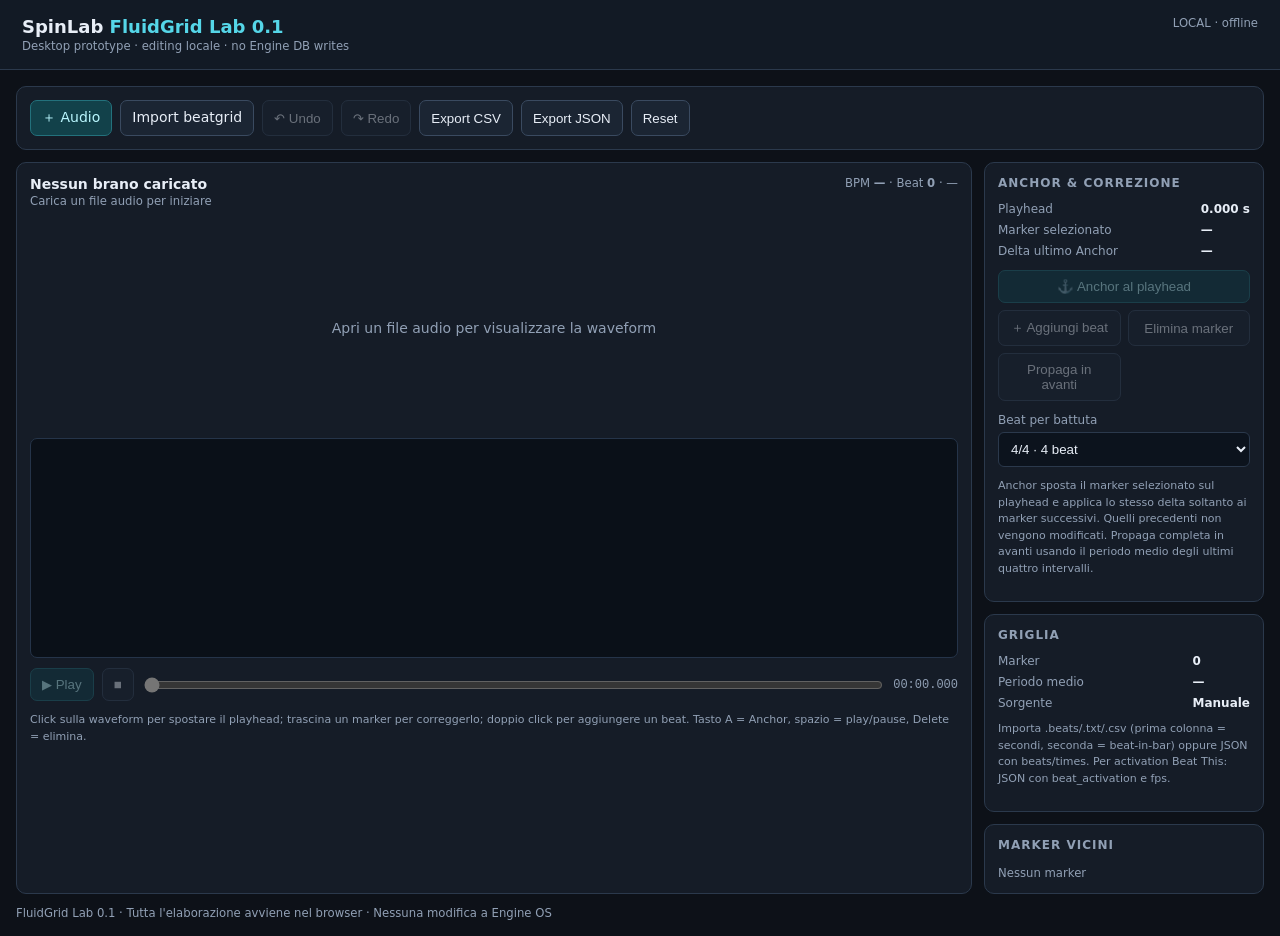
==== tools/fluidgrid-lab/index.html @ c0d06d0c "feat: add FluidGrid Lab 0.1 desktop prototype" ====
<!doctype html>
<html lang="it"><meta charset="utf-8"><meta name="viewport" content="width=device-width,initial-scale=1">
<title>SpinLab FluidGrid Lab 0.1</title>
<style>
:root{color-scheme:dark;font:14px system-ui;background:#0d1118;color:#e8eef7}*{box-sizing:border-box}body{margin:0}header{padding:16px 22px;background:#121a25;border-bottom:1px solid #2b394c;display:flex;justify-content:space-between}h1{font-size:18px;margin:0}h1 i{color:#55d6e8;font-style:normal}small,.muted{color:#91a0b5}main{max-width:1400px;margin:auto;padding:16px;display:grid;gap:12px}.bar,.panel{background:#151c27;border:1px solid #2b394c;border-radius:10px;padding:13px}.bar{display:flex;gap:8px;flex-wrap:wrap}.btn{background:#1b2533;border:1px solid #3a4a60;color:#e8eef7;border-radius:7px;padding:8px 11px;cursor:pointer}.btn.primary{background:#12414a;color:#baf7ff;border-color:#23717c}button:disabled{opacity:.4}input[type=file]{display:none}.layout{display:grid;grid-template-columns:minmax(0,1fr) 280px;gap:12px}.panel h2{font-size:12px;color:#91a0b5;text-transform:uppercase;letter-spacing:1px;margin:0 0 12px}.track{display:flex;justify-content:space-between;gap:10px;margin-bottom:10px}.track b{overflow:hidden;text-overflow:ellipsis;white-space:nowrap}canvas{width:100%;height:220px;display:block;background:#0a1018;border:1px solid #253449;border-radius:7px;touch-action:none}.empty{height:220px;display:grid;place-items:center;color:#91a0b5;text-align:center}.transport{display:flex;gap:8px;align-items:center;margin-top:10px}.transport input{flex:1}.time{font:12px monospace;color:#91a0b5}.side{display:grid;gap:12px;align-content:start}.kv{display:grid;grid-template-columns:1fr auto;gap:7px;color:#91a0b5;font-size:12px}.kv b{color:#e8eef7;font-variant-numeric:tabular-nums}.actions{display:grid;grid-template-columns:1fr 1fr;gap:7px;margin:12px 0}.wide{grid-column:1/-1}.field{display:grid;gap:5px;color:#91a0b5;font-size:12px;margin:9px 0}.field select{background:#0c131d;color:#e8eef7;border:1px solid #2b394c;padding:8px;border-radius:6px}.hint{font-size:11px;color:#91a0b5;line-height:1.5}.list{max-height:220px;overflow:auto}.row{display:grid;grid-template-columns:30px 1fr 35px;padding:6px;border-bottom:1px solid #263345;font:11px monospace;cursor:pointer}.row.active{background:#15333d;color:#baf7ff}.row em{color:#ffb454;font-style:normal}@media(max-width:850px){.layout{grid-template-columns:1fr}.side{grid-template-columns:1fr 1fr}.side section:last-child{grid-column:1/-1}}@media(max-width:560px){.side{grid-template-columns:1fr}}
</style>
<header><div><h1>SpinLab <i>FluidGrid Lab 0.1</i></h1><small>Desktop prototype · editing locale · no Engine DB writes</small></div><small>LOCAL · offline</small></header>
<main>
<div class="bar">
<label class="btn primary" for="audio">＋ Audio</label><input id="audio" type="file" accept="audio/*">
<label class="btn" for="grid">Import beatgrid</label><input id="grid" type="file" accept=".beats,.txt,.csv,.json">
<button class="btn" id="undo" disabled>↶ Undo</button><button class="btn" id="redo" disabled>↷ Redo</button>
<button class="btn" id="csv">Export CSV</button><button class="btn" id="json">Export JSON</button><button class="btn" id="reset">Reset</button>
</div>
<div class="layout">
<section class="panel">
<div class="track"><div><b id="name">Nessun brano caricato</b><br><small id="info">Carica un file audio per iniziare</small></div><small>BPM <b id="bpm">—</b> · Beat <b id="count">0</b> · <span id="duration">—</span></small></div>
<div id="empty" class="empty">Apri un file audio per visualizzare la waveform</div><canvas id="wave" hidden></canvas>
<div class="transport"><button class="btn primary" id="play" disabled>▶ Play</button><button class="btn" id="stop" disabled>■</button><input id="seek" type="range" min="0" max="1000" value="0" disabled><span class="time" id="clock">00:00.000</span></div>
<p class="hint">Click sulla waveform per spostare il playhead; trascina un marker per correggerlo; doppio click per aggiungere un beat. Tasto A = Anchor, spazio = play/pause, Delete = elimina.</p>
</section>
<aside class="side">
<section class="panel"><h2>Anchor & correzione</h2><div class="kv"><span>Playhead</span><b id="head">0.000 s</b><span>Marker selezionato</span><b id="selected">—</b><span>Delta ultimo Anchor</span><b id="delta">—</b></div>
<div class="actions"><button class="btn primary wide" id="anchor" disabled>⚓ Anchor al playhead</button><button class="btn" id="add" disabled>＋ Aggiungi beat</button><button class="btn" id="del" disabled>Elimina marker</button><button class="btn" id="prop" disabled>Propaga in avanti</button></div>
<label class="field">Beat per battuta<select id="meter"><option value="4">4/4 · 4 beat</option><option value="3">3/4 · 3 beat</option><option value="2">2/4 · 2 beat</option><option value="6">6/8 · 6 beat</option></select></label>
<p class="hint">Anchor sposta il marker selezionato sul playhead e applica lo stesso delta soltanto ai marker successivi. Quelli precedenti non vengono modificati. Propaga completa in avanti usando il periodo medio degli ultimi quattro intervalli.</p></section>
<section class="panel"><h2>Griglia</h2><div class="kv"><span>Marker</span><b id="n">0</b><span>Periodo medio</span><b id="period">—</b><span>Sorgente</span><b id="source">Manuale</b></div><p class="hint">Importa .beats/.txt/.csv (prima colonna = secondi, seconda = beat-in-bar) oppure JSON con beats/times. Per activation Beat This: JSON con beat_activation e fps.</p></section>
<section class="panel"><h2>Marker vicini</h2><div class="list" id="list"><small>Nessun marker</small></div></section>
</aside></div>
<small class="muted">FluidGrid Lab 0.1 · Tutta l'elaborazione avviene nel browser · Nessuna modifica a Engine OS</small>
</main>
<script>
(()=>{
const $=x=>document.getElementById(x),c=$('wave'),g=c.getContext('2d'),a=new Audio(),S={duration:0,beats:[],selected:-1,peaks:[],history:[],future:[],source:'Manuale',delta:null,drag:false};
const time=t=>{let m=Math.floor(t/60),s=(t%60).toFixed(3);return String(m).padStart(2,'0')+':'+s.padStart(6,'0')},copy=()=>S.beats.map(x=>({...x}));
function snap(){S.history.push(copy());if(S.history.length>80)S.history.shift();S.future=[];hist()}
function hist(){$('undo').disabled=!S.history.length;$('redo').disabled=!S.future.length}
function draw(){if(!S.duration)return;let w=c.clientWidth,h=220,d=window.devicePixelRatio||1;c.width=w*d;c.height=h*d;g.setTransform(d,0,0,d,0,0);g.fillStyle='#0a1018';g.fillRect(0,0,w,h);g.strokeStyle='#26384a';g.beginPath();g.moveTo(0,h/2);g.lineTo(w,h/2);g.stroke();if(S.peaks.length){let step=S.peaks.length/w;g.strokeStyle='#4eb7c5';g.beginPath();for(let x=0;x<w;x++){let p=S.peaks[Math.floor(x*step)]||[0,0];g.moveTo(x,h/2-p[0]*h*.42);g.lineTo(x,h/2+p[1]*h*.42)}g.stroke()}S.beats.forEach((b,i)=>{let x=b.time/S.duration*w;g.strokeStyle=i===S.selected?'#ffb454':b.bar===1?'#ff7373':'#57c6d6';g.lineWidth=i===S.selected?2:1;g.beginPath();g.moveTo(x,0);g.lineTo(x,h);g.stroke();g.fillStyle=g.strokeStyle;g.beginPath();g.moveTo(x-4,0);g.lineTo(x+4,0);g.lineTo(x,8);g.fill()});let x=(a.currentTime||0)/S.duration*w;g.strokeStyle='white';g.beginPath();g.moveTo(x,0);g.lineTo(x,h);g.stroke()}
function render(){draw();let n=S.beats.length; $('count').textContent=$('n').textContent=n;$('selected').textContent=S.beats[S.selected]?S.beats[S.selected].time.toFixed(3)+' s':'—';$('anchor').disabled=$('del').disabled=$('prop').disabled=S.selected<0;$('add').disabled=!S.duration;$('source').textContent=S.source;$('delta').textContent=S.delta===null?'—':(S.delta>=0?'+':'')+S.delta.toFixed(4)+' s';let ds=S.beats.slice(1).map((b,i)=>b.time-S.beats[i].time).filter(x=>x>0),p=ds.length?ds.reduce((x,y)=>x+y,0)/ds.length:0;$('period').textContent=p?p.toFixed(4)+' s':'—';$('bpm').textContent=p?(60/p).toFixed(2):'—';$('list').innerHTML='';if(!n)$('list').innerHTML='<small>Nessun marker</small>';else{let start=Math.max(0,S.selected-5);S.beats.slice(start,start+18).forEach((b,j)=>{let i=start+j,r=document.createElement('div');r.className='row'+(i===S.selected?' active':'');r.innerHTML='<span>'+(i+1)+'</span><span>'+b.time.toFixed(3)+' s</span><em>'+(b.bar||'')+'</em>';r.onclick=()=>{S.selected=i;render()};$('list').append(r)})}hist()}
function setGrid(arr,src){snap();S.beats=arr.filter(x=>Number.isFinite(x.time)&&x.time>=0&&(!S.duration||x.time<S.duration+.5)).sort((x,y)=>x.time-y.time).map((x,i)=>({time:x.time,bar:x.bar||i%Number($('meter').value)+1}));S.selected=S.beats.length?0:-1;S.source=src;render()}
function seek(t){a.currentTime=Math.max(0,Math.min(S.duration,t));$('seek').value=a.currentTime/S.duration*1000;$('clock').textContent=time(a.currentTime);$('head').textContent=a.currentTime.toFixed(3)+' s';draw()}
function nearest(t){let k=-1,d=Infinity;S.beats.forEach((b,i)=>{let z=Math.abs(b.time-t);if(z<d){d=z;k=i}});return k}
$('audio').onchange=async e=>{let f=e.target.files[0];if(!f)return;try{a.src=URL.createObjectURL(f);let ac=new(window.AudioContext||window.webkitAudioContext)(),buf=await ac.decodeAudioData(await f.arrayBuffer());S.duration=buf.duration;let v=buf.getChannelData(0),bins=Math.min(12000,Math.max(1000,Math.ceil(buf.duration*35))),step=Math.floor(v.length/bins);S.peaks=Array.from({length:bins},(_,i)=>{let lo=1,hi=-1;for(let j=i*step;j<Math.min(v.length,(i+1)*step);j++){lo=Math.min(lo,v[j]);hi=Math.max(hi,v[j])}return[Math.abs(lo),Math.abs(hi)]});$('name').textContent=f.name;$('info').textContent=buf.sampleRate+' Hz · '+buf.numberOfChannels+' canali · '+(f.size/1048576).toFixed(1)+' MB';$('duration').textContent=time(S.duration);$('empty').hidden=true;c.hidden=false;$('play').disabled=$('stop').disabled=$('seek').disabled=false;draw();render();ac.close()}catch(err){alert('Errore audio: '+err.message)}};
$('grid').onchange=async e=>{let f=e.target.files[0];if(!f)return;try{let t=await f.text(),arr=[],ext=f.name.split('.').pop().toLowerCase();if(ext==='json'){let j=JSON.parse(t);if(j.beats)arr=j.beats.map((b,i)=>typeof b==='number'?{time:b,bar:i%4+1}:{time:Number(b.time??b.seconds),bar:Number(b.bar??b.beat_in_bar)});else if(j.times)arr=j.times.map((x,i)=>({time:Number(x),bar:i%4+1}));else if(j.beat_activation||j.activations){let v=j.beat_activation||j.activations,fps=Number(j.fps||50),th=Number(j.threshold||.25);for(let i=1;i<v.length-1;i++)if(v[i]>=th&&v[i]>=v[i-1]&&v[i]>v[i+1])arr.push({time:i/fps,bar:1})}else throw Error('JSON non riconosciuto')}else for(let l of t.split(/\r?\n/)){let q=l.trim();if(!q||q[0]==='#')continue;let z=q.includes(';')?q.split(';'):q.includes(',')?q.split(','):q.split(/\s+/),n=Number(z[0]);if(Number.isFinite(n))arr.push({time:n,bar:Number(z[1])||arr.length%4+1})}if(!arr.length)throw Error('Nessun marker valido');setGrid(arr,ext==='json'?'Beat This':'Importata')}catch(err){alert('Import non riuscito: '+err.message)}};
$('play').onclick=()=>a.paused?(a.play(),$('play').textContent='Ⅱ Pause'):(a.pause(),$('play').textContent='▶ Play');$('stop').onclick=()=>{a.pause();$('play').textContent='▶ Play';seek(0)};$('seek').oninput=e=>seek(e.target.value/1000*S.duration);a.ontimeupdate=()=>{if(S.duration){$('seek').value=a.currentTime/S.duration*1000;$('clock').textContent=time(a.currentTime);$('head').textContent=a.currentTime.toFixed(3)+' s';draw()}};a.onended=()=>$('play').textContent='▶ Play';
$('anchor').onclick=()=>{if(S.selected<0)return;let d=a.currentTime-S.beats[S.selected].time;if(Math.abs(d)<1e-6)return;snap();for(let i=S.selected;i<S.beats.length;i++)S.beats[i].time=Math.max(0,S.beats[i].time+d);S.delta=d;render()};
$('add').onclick=()=>{snap();let i=S.beats.findIndex(x=>x.time>a.currentTime);if(i<0)i=S.beats.length;let n=Number($('meter').value),bar=i?S.beats[i-1].bar%n+1:1;S.beats.splice(i,0,{time:a.currentTime,bar});S.selected=i;render()};
$('del').onclick=()=>{snap();S.beats.splice(S.selected,1);S.selected=Math.min(S.selected,S.beats.length-1);render()};
$('prop').onclick=()=>{let i=S.selected,ds=[];for(let k=Math.max(1,i-4);k<=i;k++){if(S.beats[k]&&S.beats[k-1])ds.push(S.beats[k].time-S.beats[k-1].time)}let p=ds.filter(x=>x>.2&&x<2).reduce((x,y)=>x+y,0)/ds.filter(x=>x>.2&&x<2).length;if(!p||!Number.isFinite(p))return alert('Servono due marker vicini per stimare il periodo');snap();let t=S.beats[i].time,bar=S.beats[i].bar,n=Number($('meter').value);S.beats=S.beats.slice(0,i+1);while((t+=p)<S.duration){bar=bar%n+1;S.beats.push({time:t,bar})}render()};
$('undo').onclick=()=>{if(!S.history.length)return;S.future.push(copy());S.beats=S.history.pop();S.selected=Math.min(S.selected,S.beats.length-1);render()};$('redo').onclick=()=>{if(!S.future.length)return;S.history.push(copy());S.beats=S.future.pop();S.selected=Math.min(S.selected,S.beats.length-1);render()};
$('reset').onclick=()=>{if(S.beats.length&&confirm('Rimuovere tutti i marker?')){snap();S.beats=[];S.selected=-1;render()}};
function save(name,txt,type){let u=URL.createObjectURL(new Blob([txt],{type})),a1=document.createElement('a');a1.href=u;a1.download=name;a1.click();setTimeout(()=>URL.revokeObjectURL(u),1000)}
$('csv').onclick=()=>S.beats.length?save('fluidgrid.csv','time_s,beat_in_bar,beat_index\n'+S.beats.map((b,i)=>b.time.toFixed(6)+','+b.bar+','+(i+1)).join('\n'),'text/csv'):alert('Nessuna griglia');
$('json').onclick=()=>S.beats.length?save('fluidgrid-session.json',JSON.stringify({format:'spinlab-fluidgrid-0.1',audio:$('name').textContent,duration:S.duration,source:S.source,beats:S.beats.map((b,i)=>({...b,index:i+1}))},null,2),'application/json'):alert('Nessuna griglia');
c.onpointerdown=e=>{if(!S.duration)return;let r=c.getBoundingClientRect(),t=(e.clientX-r.left)/r.width*S.duration,i=nearest(t);if(i>=0&&Math.abs(S.beats[i].time-t)<Math.max(.12,S.duration/r.width*12)){snap();S.selected=i;S.drag=true;c.setPointerCapture(e.pointerId);render()}else seek(t)};
c.onpointermove=e=>{if(!S.drag)return;let r=c.getBoundingClientRect(),t=(e.clientX-r.left)/r.width*S.duration,i=S.selected,min=i?S.beats[i-1].time+.005:0,max=i<S.beats.length-1?S.beats[i+1].time-.005:S.duration;S.beats[i].time=Math.max(min,Math.min(max,t));render()};c.onpointerup=()=>{S.drag=false;render()};c.ondblclick=e=>{let r=c.getBoundingClientRect();seek((e.clientX-r.left)/r.width*S.duration);$('add').click()};
window.onresize=draw;window.onkeydown=e=>{if(['INPUT','SELECT','TEXTAREA'].includes(document.activeElement.tagName))return;if(e.code==='Space'){e.preventDefault();$('play').click()}if(e.key.toLowerCase()==='a'&&!$('anchor').disabled)$('anchor').click();if(e.key==='Delete'&&!$('del').disabled)$('del').click();if((e.ctrlKey||e.metaKey)&&e.key.toLowerCase()==='z'){$('undo').click()}if((e.ctrlKey||e.metaKey)&&e.key.toLowerCase()==='y')$('redo').click()};
})();
</script></html>
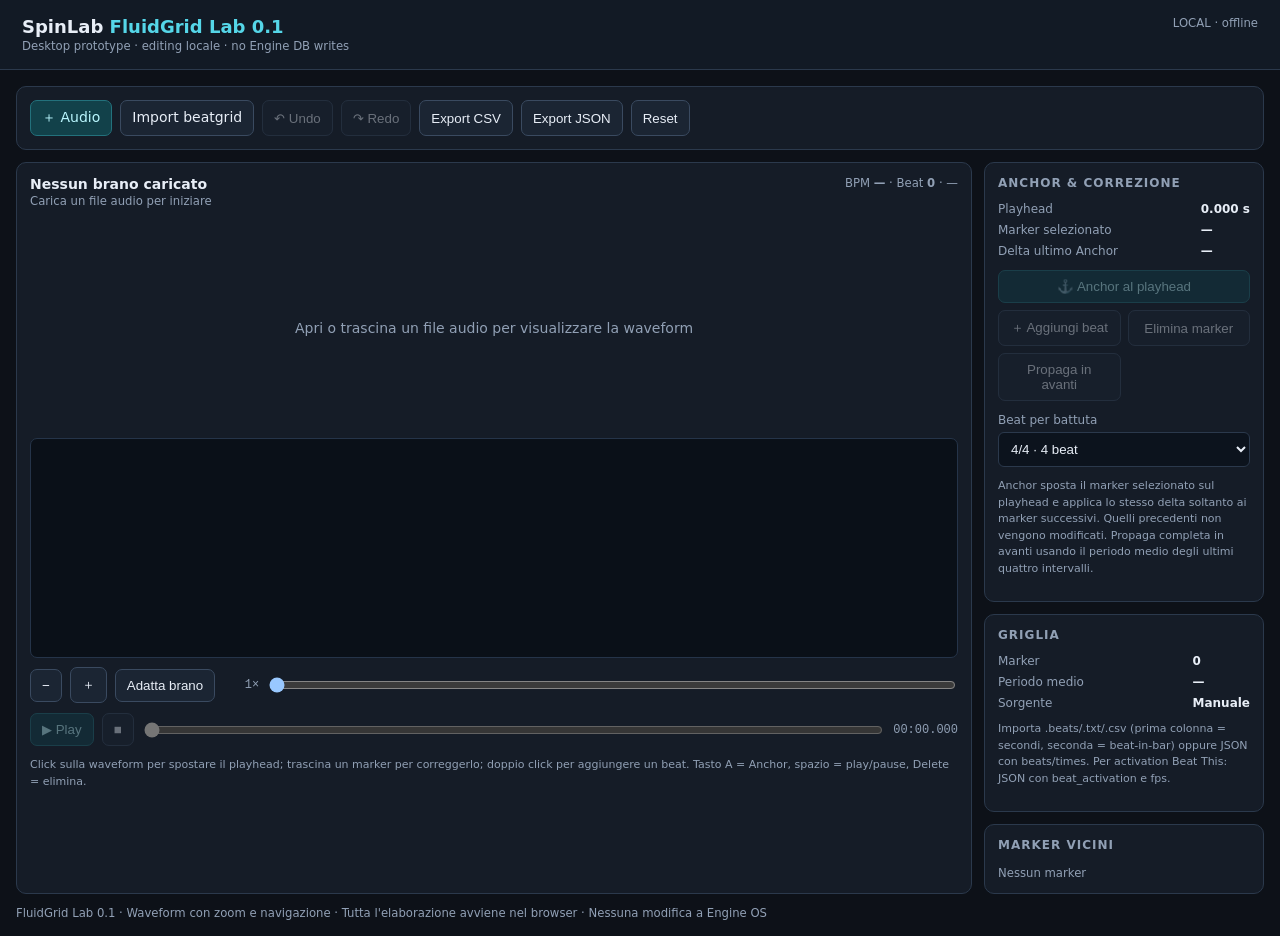
==== commit fe28e977: "feat: add animated playhead and waveform zoom navigation" ====
--- a/tools/fluidgrid-lab/index.html
+++ b/tools/fluidgrid-lab/index.html
@@ -2,7 +2,7 @@
 <html lang="it"><meta charset="utf-8"><meta name="viewport" content="width=device-width,initial-scale=1">
 <title>SpinLab FluidGrid Lab 0.1</title>
 <style>
-:root{color-scheme:dark;font:14px system-ui;background:#0d1118;color:#e8eef7}*{box-sizing:border-box}body{margin:0}header{padding:16px 22px;background:#121a25;border-bottom:1px solid #2b394c;display:flex;justify-content:space-between}h1{font-size:18px;margin:0}h1 i{color:#55d6e8;font-style:normal}small,.muted{color:#91a0b5}main{max-width:1400px;margin:auto;padding:16px;display:grid;gap:12px}.bar,.panel{background:#151c27;border:1px solid #2b394c;border-radius:10px;padding:13px}.bar{display:flex;gap:8px;flex-wrap:wrap}.btn{background:#1b2533;border:1px solid #3a4a60;color:#e8eef7;border-radius:7px;padding:8px 11px;cursor:pointer}.btn.primary{background:#12414a;color:#baf7ff;border-color:#23717c}button:disabled{opacity:.4}input[type=file]{display:none}.layout{display:grid;grid-template-columns:minmax(0,1fr) 280px;gap:12px}.panel h2{font-size:12px;color:#91a0b5;text-transform:uppercase;letter-spacing:1px;margin:0 0 12px}.track{display:flex;justify-content:space-between;gap:10px;margin-bottom:10px}.track b{overflow:hidden;text-overflow:ellipsis;white-space:nowrap}canvas{width:100%;height:220px;display:block;background:#0a1018;border:1px solid #253449;border-radius:7px;touch-action:none}.empty{height:220px;display:grid;place-items:center;color:#91a0b5;text-align:center}.transport{display:flex;gap:8px;align-items:center;margin-top:10px}.transport input{flex:1}.time{font:12px monospace;color:#91a0b5}.side{display:grid;gap:12px;align-content:start}.kv{display:grid;grid-template-columns:1fr auto;gap:7px;color:#91a0b5;font-size:12px}.kv b{color:#e8eef7;font-variant-numeric:tabular-nums}.actions{display:grid;grid-template-columns:1fr 1fr;gap:7px;margin:12px 0}.wide{grid-column:1/-1}.field{display:grid;gap:5px;color:#91a0b5;font-size:12px;margin:9px 0}.field select{background:#0c131d;color:#e8eef7;border:1px solid #2b394c;padding:8px;border-radius:6px}.hint{font-size:11px;color:#91a0b5;line-height:1.5}.list{max-height:220px;overflow:auto}.row{display:grid;grid-template-columns:30px 1fr 35px;padding:6px;border-bottom:1px solid #263345;font:11px monospace;cursor:pointer}.row.active{background:#15333d;color:#baf7ff}.row em{color:#ffb454;font-style:normal}@media(max-width:850px){.layout{grid-template-columns:1fr}.side{grid-template-columns:1fr 1fr}.side section:last-child{grid-column:1/-1}}@media(max-width:560px){.side{grid-template-columns:1fr}}
+:root{color-scheme:dark;font:14px system-ui;background:#0d1118;color:#e8eef7}*{box-sizing:border-box}body{margin:0}header{padding:16px 22px;background:#121a25;border-bottom:1px solid #2b394c;display:flex;justify-content:space-between}h1{font-size:18px;margin:0}h1 i{color:#55d6e8;font-style:normal}small,.muted{color:#91a0b5}main{max-width:1400px;margin:auto;padding:16px;display:grid;gap:12px}.bar,.panel{background:#151c27;border:1px solid #2b394c;border-radius:10px;padding:13px}.bar{display:flex;gap:8px;flex-wrap:wrap}.btn{background:#1b2533;border:1px solid #3a4a60;color:#e8eef7;border-radius:7px;padding:8px 11px;cursor:pointer}.btn.primary{background:#12414a;color:#baf7ff;border-color:#23717c}button:disabled{opacity:.4}input[type=file]{display:none}.layout{display:grid;grid-template-columns:minmax(0,1fr) 280px;gap:12px}.panel h2{font-size:12px;color:#91a0b5;text-transform:uppercase;letter-spacing:1px;margin:0 0 12px}.track{display:flex;justify-content:space-between;gap:10px;margin-bottom:10px}.track b{overflow:hidden;text-overflow:ellipsis;white-space:nowrap}canvas{width:100%;height:220px;display:block;background:#0a1018;border:1px solid #253449;border-radius:7px;touch-action:none}.empty{height:220px;display:grid;place-items:center;color:#91a0b5;text-align:center}.zoombar{display:flex;gap:8px;align-items:center;margin-top:9px}.zoombar input{flex:1;min-width:80px}.zoombar span{font:12px monospace;color:#91a0b5;min-width:36px;text-align:right}.transport{display:flex;gap:8px;align-items:center;margin-top:10px}.transport input{flex:1}.time{font:12px monospace;color:#91a0b5}.side{display:grid;gap:12px;align-content:start}.kv{display:grid;grid-template-columns:1fr auto;gap:7px;color:#91a0b5;font-size:12px}.kv b{color:#e8eef7;font-variant-numeric:tabular-nums}.actions{display:grid;grid-template-columns:1fr 1fr;gap:7px;margin:12px 0}.wide{grid-column:1/-1}.field{display:grid;gap:5px;color:#91a0b5;font-size:12px;margin:9px 0}.field select{background:#0c131d;color:#e8eef7;border:1px solid #2b394c;padding:8px;border-radius:6px}.hint{font-size:11px;color:#91a0b5;line-height:1.5}.list{max-height:220px;overflow:auto}.row{display:grid;grid-template-columns:30px 1fr 35px;padding:6px;border-bottom:1px solid #263345;font:11px monospace;cursor:pointer}.row.active{background:#15333d;color:#baf7ff}.row em{color:#ffb454;font-style:normal}@media(max-width:850px){.layout{grid-template-columns:1fr}.side{grid-template-columns:1fr 1fr}.side section:last-child{grid-column:1/-1}}@media(max-width:560px){.side{grid-template-columns:1fr}}
 </style>
 <header><div><h1>SpinLab <i>FluidGrid Lab 0.1</i></h1><small>Desktop prototype · editing locale · no Engine DB writes</small></div><small>LOCAL · offline</small></header>
 <main>
@@ -15,7 +15,7 @@
 <div class="layout">
 <section class="panel">
 <div class="track"><div><b id="name">Nessun brano caricato</b><br><small id="info">Carica un file audio per iniziare</small></div><small>BPM <b id="bpm">—</b> · Beat <b id="count">0</b> · <span id="duration">—</span></small></div>
-<div id="empty" class="empty">Apri un file audio per visualizzare la waveform</div><canvas id="wave" hidden></canvas>
+<div id="empty" class="empty">Apri o trascina un file audio per visualizzare la waveform</div><canvas id="wave" hidden></canvas><div class="zoombar" id="zoombar" hidden><button class="btn" id="zoomout" title="Riduci zoom">−</button><button class="btn" id="zoomin" title="Aumenta zoom">＋</button><button class="btn" id="fit">Adatta brano</button><span id="zoomlabel">1×</span><input id="pan" type="range" min="0" max="1000" value="0" aria-label="Scorri waveform"></div>
 <div class="transport"><button class="btn primary" id="play" disabled>▶ Play</button><button class="btn" id="stop" disabled>■</button><input id="seek" type="range" min="0" max="1000" value="0" disabled><span class="time" id="clock">00:00.000</span></div>
 <p class="hint">Click sulla waveform per spostare il playhead; trascina un marker per correggerlo; doppio click per aggiungere un beat. Tasto A = Anchor, spazio = play/pause, Delete = elimina.</p>
 </section>
@@ -27,22 +27,22 @@
 <section class="panel"><h2>Griglia</h2><div class="kv"><span>Marker</span><b id="n">0</b><span>Periodo medio</span><b id="period">—</b><span>Sorgente</span><b id="source">Manuale</b></div><p class="hint">Importa .beats/.txt/.csv (prima colonna = secondi, seconda = beat-in-bar) oppure JSON con beats/times. Per activation Beat This: JSON con beat_activation e fps.</p></section>
 <section class="panel"><h2>Marker vicini</h2><div class="list" id="list"><small>Nessun marker</small></div></section>
 </aside></div>
-<small class="muted">FluidGrid Lab 0.1 · Tutta l'elaborazione avviene nel browser · Nessuna modifica a Engine OS</small>
+<small class="muted">FluidGrid Lab 0.1 · Waveform con zoom e navigazione · Tutta l'elaborazione avviene nel browser · Nessuna modifica a Engine OS</small>
 </main>
 <script>
 (()=>{
-const $=x=>document.getElementById(x),c=$('wave'),g=c.getContext('2d'),a=new Audio(),S={duration:0,beats:[],selected:-1,peaks:[],history:[],future:[],source:'Manuale',delta:null,drag:false};
+const $=x=>document.getElementById(x),c=$('wave'),g=c.getContext('2d'),a=new Audio(),S={duration:0,beats:[],selected:-1,peaks:[],history:[],future:[],source:'Manuale',delta:null,drag:false,zoom:1,viewStart:0,raf:0};
 const time=t=>{let m=Math.floor(t/60),s=(t%60).toFixed(3);return String(m).padStart(2,'0')+':'+s.padStart(6,'0')},copy=()=>S.beats.map(x=>({...x}));
 function snap(){S.history.push(copy());if(S.history.length>80)S.history.shift();S.future=[];hist()}
 function hist(){$('undo').disabled=!S.history.length;$('redo').disabled=!S.future.length}
-function draw(){if(!S.duration)return;let w=c.clientWidth,h=220,d=window.devicePixelRatio||1;c.width=w*d;c.height=h*d;g.setTransform(d,0,0,d,0,0);g.fillStyle='#0a1018';g.fillRect(0,0,w,h);g.strokeStyle='#26384a';g.beginPath();g.moveTo(0,h/2);g.lineTo(w,h/2);g.stroke();if(S.peaks.length){let step=S.peaks.length/w;g.strokeStyle='#4eb7c5';g.beginPath();for(let x=0;x<w;x++){let p=S.peaks[Math.floor(x*step)]||[0,0];g.moveTo(x,h/2-p[0]*h*.42);g.lineTo(x,h/2+p[1]*h*.42)}g.stroke()}S.beats.forEach((b,i)=>{let x=b.time/S.duration*w;g.strokeStyle=i===S.selected?'#ffb454':b.bar===1?'#ff7373':'#57c6d6';g.lineWidth=i===S.selected?2:1;g.beginPath();g.moveTo(x,0);g.lineTo(x,h);g.stroke();g.fillStyle=g.strokeStyle;g.beginPath();g.moveTo(x-4,0);g.lineTo(x+4,0);g.lineTo(x,8);g.fill()});let x=(a.currentTime||0)/S.duration*w;g.strokeStyle='white';g.beginPath();g.moveTo(x,0);g.lineTo(x,h);g.stroke()}
+function viewSpan(){return S.duration/ S.zoom}function timeAtX(x){return S.viewStart+(x/c.clientWidth)*viewSpan()}function xAtTime(t){return ((t-S.viewStart)/viewSpan())*c.clientWidth}function updateZoom(){if(!S.duration)return;let span=viewSpan();S.viewStart=Math.max(0,Math.min(S.duration-span,S.viewStart));$('zoomlabel').textContent=S.zoom+'×';$('pan').max=Math.max(1,Math.round((S.duration-span)*1000));$('pan').value=Math.round(S.viewStart*1000);draw()}function setZoom(z,center){if(!S.duration)return;let oldSpan=viewSpan(),anchor=S.viewStart+oldSpan*(center??.5);S.zoom=Math.max(1,Math.min(32,z));let span=viewSpan();S.viewStart=Math.max(0,Math.min(S.duration-span,anchor-span*(center??.5)));updateZoom()}function draw(){if(!S.duration||c.hidden)return;let w=c.clientWidth,h=220,d=window.devicePixelRatio||1;c.width=w*d;c.height=h*d;g.setTransform(d,0,0,d,0,0);g.fillStyle='#0a1018';g.fillRect(0,0,w,h);g.strokeStyle='#26384a';g.beginPath();g.moveTo(0,h/2);g.lineTo(w,h/2);g.stroke();if(S.peaks.length){g.strokeStyle='#4eb7c5';g.beginPath();for(let x=0;x<w;x++){let t=timeAtX(x),idx=Math.max(0,Math.min(S.peaks.length-1,Math.floor(t/S.duration*S.peaks.length))),p=S.peaks[idx]||[0,0];g.moveTo(x,h/2-p[0]*h*.42);g.lineTo(x,h/2+p[1]*h*.42)}g.stroke()}S.beats.forEach((b,i)=>{let x=xAtTime(b.time);if(x<0||x>w)return;g.strokeStyle=i===S.selected?'#ffb454':b.bar===1?'#ff7373':'#57c6d6';g.lineWidth=i===S.selected?2:1;g.beginPath();g.moveTo(x,0);g.lineTo(x,h);g.stroke();g.fillStyle=g.strokeStyle;g.beginPath();g.moveTo(x-4,0);g.lineTo(x+4,0);g.lineTo(x,8);g.fill()});let x=xAtTime(a.currentTime||0);if(x>=0&&x<=w){g.strokeStyle='white';g.lineWidth=1.5;g.beginPath();g.moveTo(x,0);g.lineTo(x,h);g.stroke()}}
 function render(){draw();let n=S.beats.length; $('count').textContent=$('n').textContent=n;$('selected').textContent=S.beats[S.selected]?S.beats[S.selected].time.toFixed(3)+' s':'—';$('anchor').disabled=$('del').disabled=$('prop').disabled=S.selected<0;$('add').disabled=!S.duration;$('source').textContent=S.source;$('delta').textContent=S.delta===null?'—':(S.delta>=0?'+':'')+S.delta.toFixed(4)+' s';let ds=S.beats.slice(1).map((b,i)=>b.time-S.beats[i].time).filter(x=>x>0),p=ds.length?ds.reduce((x,y)=>x+y,0)/ds.length:0;$('period').textContent=p?p.toFixed(4)+' s':'—';$('bpm').textContent=p?(60/p).toFixed(2):'—';$('list').innerHTML='';if(!n)$('list').innerHTML='<small>Nessun marker</small>';else{let start=Math.max(0,S.selected-5);S.beats.slice(start,start+18).forEach((b,j)=>{let i=start+j,r=document.createElement('div');r.className='row'+(i===S.selected?' active':'');r.innerHTML='<span>'+(i+1)+'</span><span>'+b.time.toFixed(3)+' s</span><em>'+(b.bar||'')+'</em>';r.onclick=()=>{S.selected=i;render()};$('list').append(r)})}hist()}
 function setGrid(arr,src){snap();S.beats=arr.filter(x=>Number.isFinite(x.time)&&x.time>=0&&(!S.duration||x.time<S.duration+.5)).sort((x,y)=>x.time-y.time).map((x,i)=>({time:x.time,bar:x.bar||i%Number($('meter').value)+1}));S.selected=S.beats.length?0:-1;S.source=src;render()}
 function seek(t){a.currentTime=Math.max(0,Math.min(S.duration,t));$('seek').value=a.currentTime/S.duration*1000;$('clock').textContent=time(a.currentTime);$('head').textContent=a.currentTime.toFixed(3)+' s';draw()}
 function nearest(t){let k=-1,d=Infinity;S.beats.forEach((b,i)=>{let z=Math.abs(b.time-t);if(z<d){d=z;k=i}});return k}
-$('audio').onchange=async e=>{let f=e.target.files[0];if(!f)return;try{a.src=URL.createObjectURL(f);let ac=new(window.AudioContext||window.webkitAudioContext)(),buf=await ac.decodeAudioData(await f.arrayBuffer());S.duration=buf.duration;let v=buf.getChannelData(0),bins=Math.min(12000,Math.max(1000,Math.ceil(buf.duration*35))),step=Math.floor(v.length/bins);S.peaks=Array.from({length:bins},(_,i)=>{let lo=1,hi=-1;for(let j=i*step;j<Math.min(v.length,(i+1)*step);j++){lo=Math.min(lo,v[j]);hi=Math.max(hi,v[j])}return[Math.abs(lo),Math.abs(hi)]});$('name').textContent=f.name;$('info').textContent=buf.sampleRate+' Hz · '+buf.numberOfChannels+' canali · '+(f.size/1048576).toFixed(1)+' MB';$('duration').textContent=time(S.duration);$('empty').hidden=true;c.hidden=false;$('play').disabled=$('stop').disabled=$('seek').disabled=false;draw();render();ac.close()}catch(err){alert('Errore audio: '+err.message)}};
+async function loadAudio(f){if(!f)return;if(!f.type.startsWith('audio/')&&!/\\.(mp3|wav|flac|aiff?|m4a|aac|ogg|opus)$/i.test(f.name)){alert('Seleziona un file audio supportato.');return}try{a.pause();a.src=URL.createObjectURL(f);let ac=new(window.AudioContext||window.webkitAudioContext)(),buf=await ac.decodeAudioData(await f.arrayBuffer());S.duration=buf.duration;let v=buf.getChannelData(0),bins=Math.min(12000,Math.max(1000,Math.ceil(buf.duration*35))),step=Math.max(1,Math.floor(v.length/bins));S.peaks=Array.from({length:bins},(_,i)=>{let lo=1,hi=-1;for(let j=i*step;j<Math.min(v.length,(i+1)*step);j++){lo=Math.min(lo,v[j]);hi=Math.max(hi,v[j])}return[Math.abs(lo),Math.abs(hi)]});$('name').textContent=f.name;$('info').textContent=buf.sampleRate+' Hz · '+buf.numberOfChannels+' canali · '+(f.size/1048576).toFixed(1)+' MB';$('duration').textContent=time(S.duration);$('empty').hidden=true;c.hidden=false;$('zoombar').hidden=false;S.zoom=1;S.viewStart=0;$('play').disabled=$('stop').disabled=$('seek').disabled=false;S.beats=[];S.selected=-1;S.history=[];S.future=[];S.source='Manuale';render();seek(0);updateZoom();ac.close()}catch(err){alert('Errore audio: '+err.message)}};\n$('audio').onchange=e=>loadAudio(e.target.files[0]);\nconst dropTargets=[$('empty'),c,document.querySelector('.track'),document.querySelector('main')];dropTargets.forEach(el=>{el.addEventListener('dragover',e=>{e.preventDefault();e.dataTransfer.dropEffect='copy';$('empty').style.outline='2px dashed #55d6e8'});el.addEventListener('dragleave',()=>{$('empty').style.outline='none'});el.addEventListener('drop',e=>{e.preventDefault();e.stopPropagation();$('empty').style.outline='none';let f=[...e.dataTransfer.files].find(x=>x.type.startsWith('audio/')||/\\.(mp3|wav|flac|aiff?|m4a|aac|ogg|opus)$/i.test(x.name));if(f)loadAudio(f);else alert('Trascina un file audio supportato.');})});\ndocument.addEventListener('dragover',e=>e.preventDefault());document.addEventListener('drop',e=>e.preventDefault());
 $('grid').onchange=async e=>{let f=e.target.files[0];if(!f)return;try{let t=await f.text(),arr=[],ext=f.name.split('.').pop().toLowerCase();if(ext==='json'){let j=JSON.parse(t);if(j.beats)arr=j.beats.map((b,i)=>typeof b==='number'?{time:b,bar:i%4+1}:{time:Number(b.time??b.seconds),bar:Number(b.bar??b.beat_in_bar)});else if(j.times)arr=j.times.map((x,i)=>({time:Number(x),bar:i%4+1}));else if(j.beat_activation||j.activations){let v=j.beat_activation||j.activations,fps=Number(j.fps||50),th=Number(j.threshold||.25);for(let i=1;i<v.length-1;i++)if(v[i]>=th&&v[i]>=v[i-1]&&v[i]>v[i+1])arr.push({time:i/fps,bar:1})}else throw Error('JSON non riconosciuto')}else for(let l of t.split(/\r?\n/)){let q=l.trim();if(!q||q[0]==='#')continue;let z=q.includes(';')?q.split(';'):q.includes(',')?q.split(','):q.split(/\s+/),n=Number(z[0]);if(Number.isFinite(n))arr.push({time:n,bar:Number(z[1])||arr.length%4+1})}if(!arr.length)throw Error('Nessun marker valido');setGrid(arr,ext==='json'?'Beat This':'Importata')}catch(err){alert('Import non riuscito: '+err.message)}};
-$('play').onclick=()=>a.paused?(a.play(),$('play').textContent='Ⅱ Pause'):(a.pause(),$('play').textContent='▶ Play');$('stop').onclick=()=>{a.pause();$('play').textContent='▶ Play';seek(0)};$('seek').oninput=e=>seek(e.target.value/1000*S.duration);a.ontimeupdate=()=>{if(S.duration){$('seek').value=a.currentTime/S.duration*1000;$('clock').textContent=time(a.currentTime);$('head').textContent=a.currentTime.toFixed(3)+' s';draw()}};a.onended=()=>$('play').textContent='▶ Play';
+function refreshClock(){if(!S.duration)return;$('seek').value=a.currentTime/S.duration*1000;$('clock').textContent=time(a.currentTime);$('head').textContent=a.currentTime.toFixed(3)+' s';draw()}function animate(){refreshClock();if(!a.paused)S.raf=requestAnimationFrame(animate)}$('play').onclick=async()=>{try{if(a.paused){await a.play();$('play').textContent='Ⅱ Pause';cancelAnimationFrame(S.raf);S.raf=requestAnimationFrame(animate)}else{a.pause();cancelAnimationFrame(S.raf);$('play').textContent='▶ Play'}}catch(err){alert('Impossibile riprodurre il file: '+err.message)}};$('stop').onclick=()=>{a.pause();cancelAnimationFrame(S.raf);$('play').textContent='▶ Play';seek(0)};$('seek').oninput=e=>seek(e.target.value/1000*S.duration);a.ontimeupdate=refreshClock;a.onplay=()=>{$('play').textContent='Ⅱ Pause';cancelAnimationFrame(S.raf);S.raf=requestAnimationFrame(animate)};a.onpause=()=>{$('play').textContent='▶ Play';cancelAnimationFrame(S.raf);refreshClock()};a.onended=()=>{$('play').textContent='▶ Play';cancelAnimationFrame(S.raf)};$('zoomin').onclick=()=>setZoom(S.zoom*2);$('zoomout').onclick=()=>setZoom(S.zoom/2);$('fit').onclick=()=>{S.zoom=1;S.viewStart=0;updateZoom()};$('pan').oninput=e=>{S.viewStart=Number(e.target.value)/1000;draw()};
 $('anchor').onclick=()=>{if(S.selected<0)return;let d=a.currentTime-S.beats[S.selected].time;if(Math.abs(d)<1e-6)return;snap();for(let i=S.selected;i<S.beats.length;i++)S.beats[i].time=Math.max(0,S.beats[i].time+d);S.delta=d;render()};
 $('add').onclick=()=>{snap();let i=S.beats.findIndex(x=>x.time>a.currentTime);if(i<0)i=S.beats.length;let n=Number($('meter').value),bar=i?S.beats[i-1].bar%n+1:1;S.beats.splice(i,0,{time:a.currentTime,bar});S.selected=i;render()};
 $('del').onclick=()=>{snap();S.beats.splice(S.selected,1);S.selected=Math.min(S.selected,S.beats.length-1);render()};
@@ -52,8 +52,8 @@
 function save(name,txt,type){let u=URL.createObjectURL(new Blob([txt],{type})),a1=document.createElement('a');a1.href=u;a1.download=name;a1.click();setTimeout(()=>URL.revokeObjectURL(u),1000)}
 $('csv').onclick=()=>S.beats.length?save('fluidgrid.csv','time_s,beat_in_bar,beat_index\n'+S.beats.map((b,i)=>b.time.toFixed(6)+','+b.bar+','+(i+1)).join('\n'),'text/csv'):alert('Nessuna griglia');
 $('json').onclick=()=>S.beats.length?save('fluidgrid-session.json',JSON.stringify({format:'spinlab-fluidgrid-0.1',audio:$('name').textContent,duration:S.duration,source:S.source,beats:S.beats.map((b,i)=>({...b,index:i+1}))},null,2),'application/json'):alert('Nessuna griglia');
-c.onpointerdown=e=>{if(!S.duration)return;let r=c.getBoundingClientRect(),t=(e.clientX-r.left)/r.width*S.duration,i=nearest(t);if(i>=0&&Math.abs(S.beats[i].time-t)<Math.max(.12,S.duration/r.width*12)){snap();S.selected=i;S.drag=true;c.setPointerCapture(e.pointerId);render()}else seek(t)};
-c.onpointermove=e=>{if(!S.drag)return;let r=c.getBoundingClientRect(),t=(e.clientX-r.left)/r.width*S.duration,i=S.selected,min=i?S.beats[i-1].time+.005:0,max=i<S.beats.length-1?S.beats[i+1].time-.005:S.duration;S.beats[i].time=Math.max(min,Math.min(max,t));render()};c.onpointerup=()=>{S.drag=false;render()};c.ondblclick=e=>{let r=c.getBoundingClientRect();seek((e.clientX-r.left)/r.width*S.duration);$('add').click()};
-window.onresize=draw;window.onkeydown=e=>{if(['INPUT','SELECT','TEXTAREA'].includes(document.activeElement.tagName))return;if(e.code==='Space'){e.preventDefault();$('play').click()}if(e.key.toLowerCase()==='a'&&!$('anchor').disabled)$('anchor').click();if(e.key==='Delete'&&!$('del').disabled)$('del').click();if((e.ctrlKey||e.metaKey)&&e.key.toLowerCase()==='z'){$('undo').click()}if((e.ctrlKey||e.metaKey)&&e.key.toLowerCase()==='y')$('redo').click()};
+c.onpointerdown=e=>{if(!S.duration)return;let r=c.getBoundingClientRect(),t=timeAtX(e.clientX-r.left),i=nearest(t);if(i>=0&&Math.abs(S.beats[i].time-t)<Math.max(.025,viewSpan()/r.width*12)){snap();S.selected=i;S.drag=true;c.setPointerCapture(e.pointerId);render()}else seek(t)};
+c.onpointermove=e=>{if(!S.drag)return;let r=c.getBoundingClientRect(),t=timeAtX(e.clientX-r.left),i=S.selected,min=i?S.beats[i-1].time+.005:0,max=i<S.beats.length-1?S.beats[i+1].time-.005:S.duration;S.beats[i].time=Math.max(min,Math.min(max,t));render()};c.onpointerup=()=>{S.drag=false;render()};c.ondblclick=e=>{let r=c.getBoundingClientRect();seek(timeAtX(e.clientX-r.left));$('add').click()};
+window.onresize=()=>{updateZoom()};window.onkeydown=e=>{if(['INPUT','SELECT','TEXTAREA'].includes(document.activeElement.tagName))return;if(e.code==='Space'){e.preventDefault();$('play').click()}if(e.key.toLowerCase()==='a'&&!$('anchor').disabled)$('anchor').click();if(e.key==='Delete'&&!$('del').disabled)$('del').click();if((e.ctrlKey||e.metaKey)&&e.key.toLowerCase()==='z'){$('undo').click()}if((e.ctrlKey||e.metaKey)&&e.key.toLowerCase()==='y')$('redo').click()};
 })();
 </script></html>
